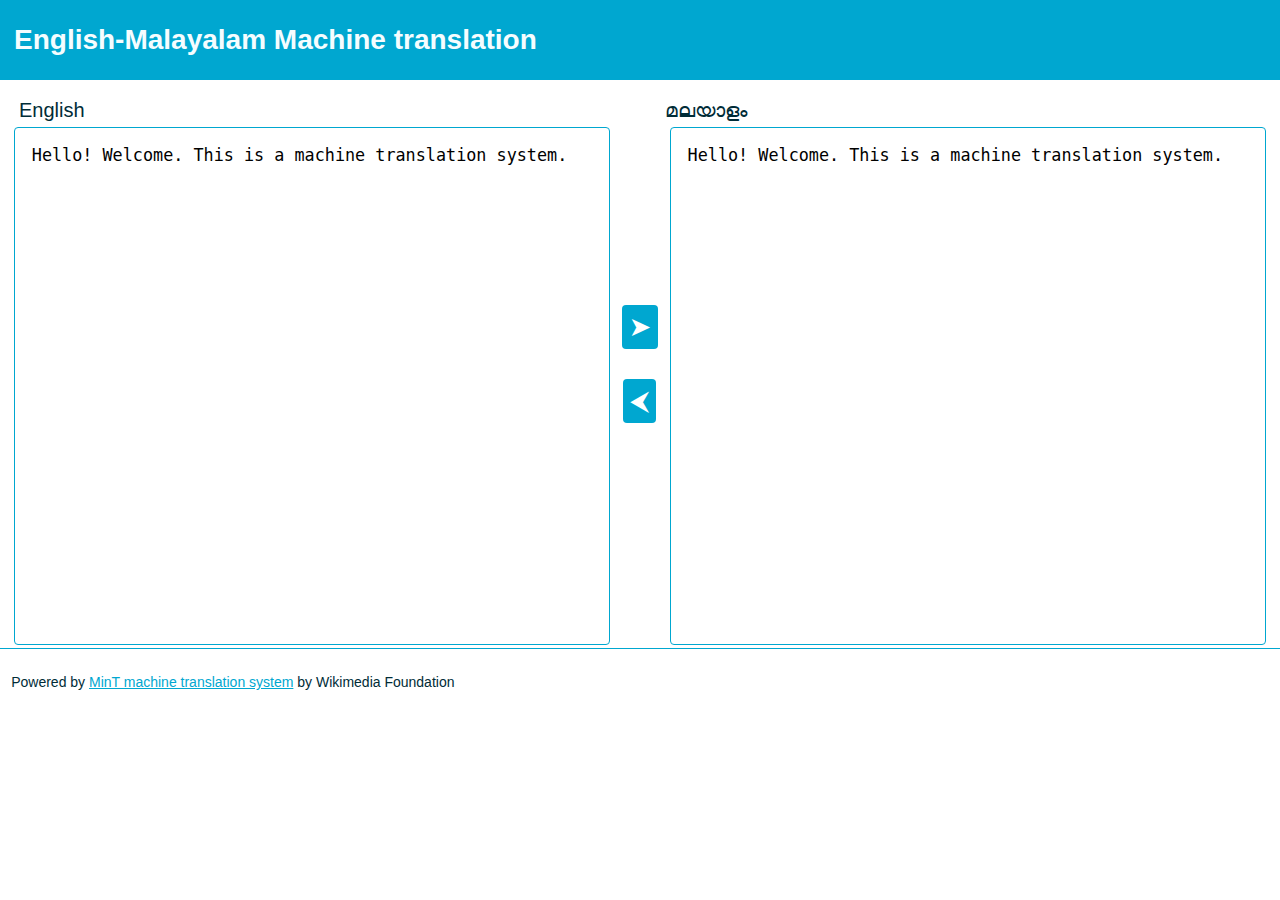
==== index.html @ 64769169 "Update to static site that uses MinT" ====
<html lang="en">
    <head>
        <title>English-Malayalam Machine translation</title>
        <meta charset="utf-8">
        <meta http-equiv="X-UA-Compatible" content="IE=edge">
        <meta name="viewport" content="width=device-width, initial-scale=1.0">
        <link id="theme-style" rel="stylesheet" href="css/style.css">
        <script src="js/main.js"></script>
    </head>

    <body>
        <header>
            <h1>English-Malayalam Machine translation</h1>
        </header>
        <main class="container">
            <progress id="progress"></progress>

            <section class="source-container ">
                <h2 class="lang-title lang-en" lang="en">English</h2>
                <textarea lang="en" id="en_content">Hello! Welcome. This is a machine translation system.</textarea>
            </section>
            <section class="actions ">
                <button class=" " onclick="doTranslate('en', 'ml')">➤</button>
                <button class=" " onclick="doTranslate('ml','en')">⮜</button>
            </section>
            <section class="target-container ">
                <h2 class="lang-title lang-ml" lang="ml" >മലയാളം</h2>
                <textarea lang="ml" id="ml_content">Hello! Welcome. This is a machine translation system.</textarea>
            </section>

        </main>
        <footer>
            <p>Powered by <a href="https://translate.wmcloud.org">MinT machine translation system</a> by Wikimedia Foundation</p>

        </footer>
    </body>

</html>
---- css/style.css ----
@import url("https://smc.org.in/fonts/manjari.css");
@import url("https://rsms.me/inter/inter.css");
:root {
  --primary-color: hsl(191.8, 100%, 40.8%);
  --bg-color: hsl(191.8, 100%, 100%);
  --text-color: hsl(191.8, 100%, 10.8%);
  --white:  hsl(191.8, 100%, 98%);
}

html {
  font-family: "Inter", "Manjari", sans-serif;
}

body {
  color: var(--text-color);
  font-size: 14px;
  background-color: var(--bg-color);
  margin: 0;
}

header {
  padding: 1em;
  background: var(--primary-color);
  color: var(--white);
}

a {
  color: var(--primary-color);
}

footer {
  padding: 0.8em;
  font-size: 1em;
  border-top: 1px solid var(--primary-color);
}

h1 {
  margin: 0;
  padding: 10px 0;
}

.container {
  display: grid;
  grid-template-columns: 10fr 1fr 10fr;
  padding: 1em;
  background-color: var(--bg-color);
}

.source-container,
.target-container {
  height: 60vh;
  font-family: "Inter", "Manjari", sans-serif;

}

.actions {
  justify-content: center;
  width: 100%;
  align-self: center;

}

.actions > button {
  font-size: 24px;
  font-weight: 900;

  cursor: pointer;
  margin-top: 4px;
  padding: 8px;
  display: block;
  align-self: center;
  margin: 30px auto;
  background: var(--primary-color);
  border: none;
  color: white;
  border-radius: 4px;
}

#en_content,
#ml_content {
  padding: 1em;
  font-size: 1.2em;
  resize: none;
  width: 100%;
  height: 96%;
  border: 1px solid var(--primary-color);
  border-radius: 4px;
}



progress {
  grid-column: span 12;
  height: 8px;
  width: 100%;
  display: none;
}

.lang-title {
  font-size: 20px;
  width: 100%;
  font-weight: 400;
  margin: 0;
  padding: 5px;
}

.lang-title.lang-en{
  justify-self: start;
}

.lang-title.lang-ml{
  justify-self: end;

}
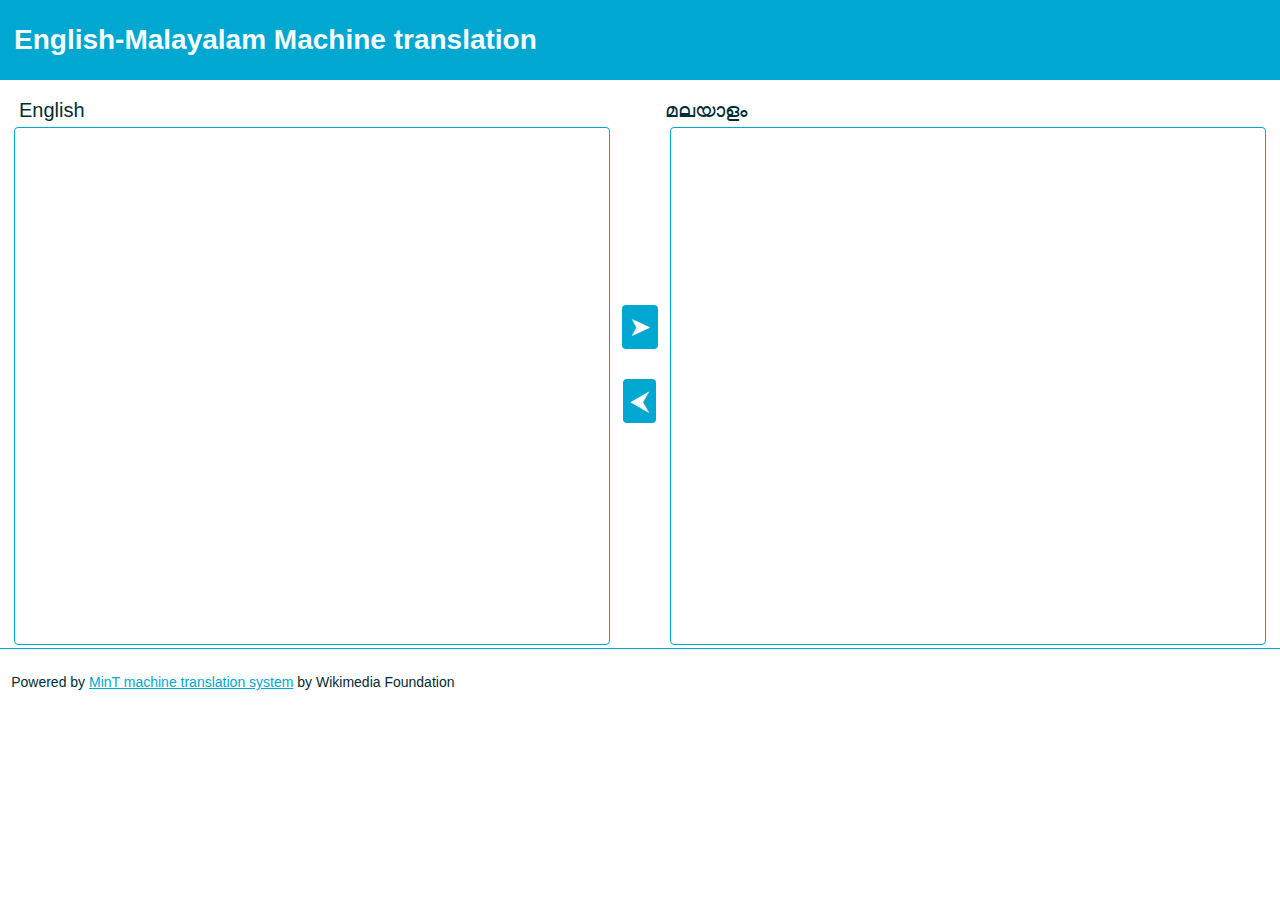
==== commit e8303639: "Clear initial texts" ====
--- a/index.html
+++ b/index.html
@@ -17,7 +17,7 @@
 
             <section class="source-container ">
                 <h2 class="lang-title lang-en" lang="en">English</h2>
-                <textarea lang="en" id="en_content">Hello! Welcome. This is a machine translation system.</textarea>
+                <textarea lang="en" id="en_content"></textarea>
             </section>
             <section class="actions ">
                 <button class=" " onclick="doTranslate('en', 'ml')">➤</button>
@@ -25,7 +25,7 @@
             </section>
             <section class="target-container ">
                 <h2 class="lang-title lang-ml" lang="ml" >മലയാളം</h2>
-                <textarea lang="ml" id="ml_content">Hello! Welcome. This is a machine translation system.</textarea>
+                <textarea lang="ml" id="ml_content"></textarea>
             </section>
 
         </main>
